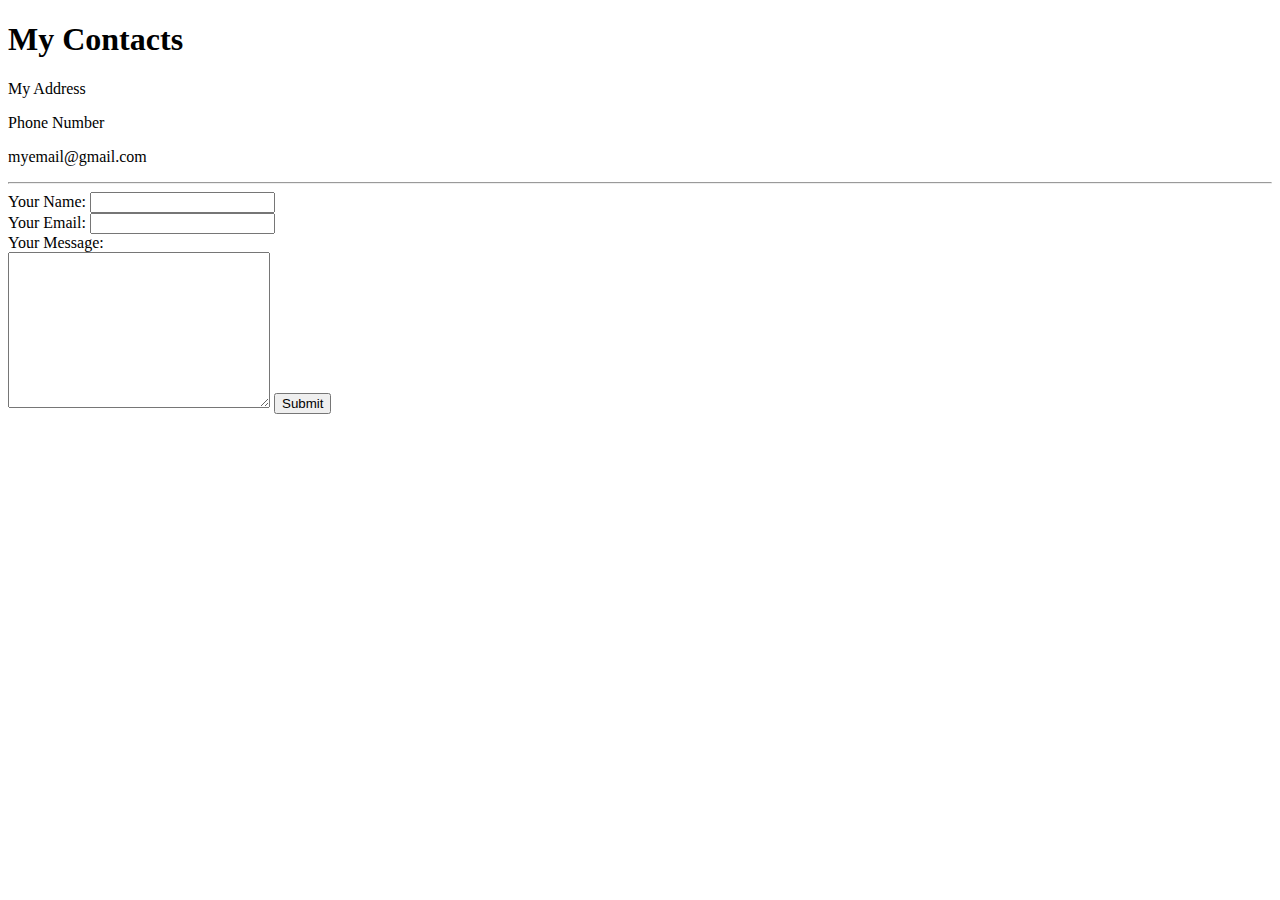
==== contacts.html @ 0aad9ddc "Add files for cv website" ====
<!DOCTYPE html>
<html lang="en">
<head>
    <meta charset="UTF-8">
    <meta http-equiv="X-UA-Compatible" content="IE=edge">
    <meta name="viewport" content="width=device-width, initial-scale=1.0">
    <title>Contact Me</title>
</head>
<body>
    <h1>My Contacts</h1>
    <p>My Address</p>
    <p>Phone Number</p>
    <p>myemail@gmail.com</p>
    <hr>
    <form action="mailto:cirrusgyb@gmail.com" method="post" enctype="text/plain">
        <label>Your Name: </label>
        <input type="text" name="yourName"><br>
        <label>Your Email: </label>
        <input type="email" name="yourEmail"><br>
        <label for="">Your Message:</label><br>
        <textarea name="yourMessage" id="" cols="30" rows="10"></textarea>
        <input type="submit">
    </form>
</body>
</html>
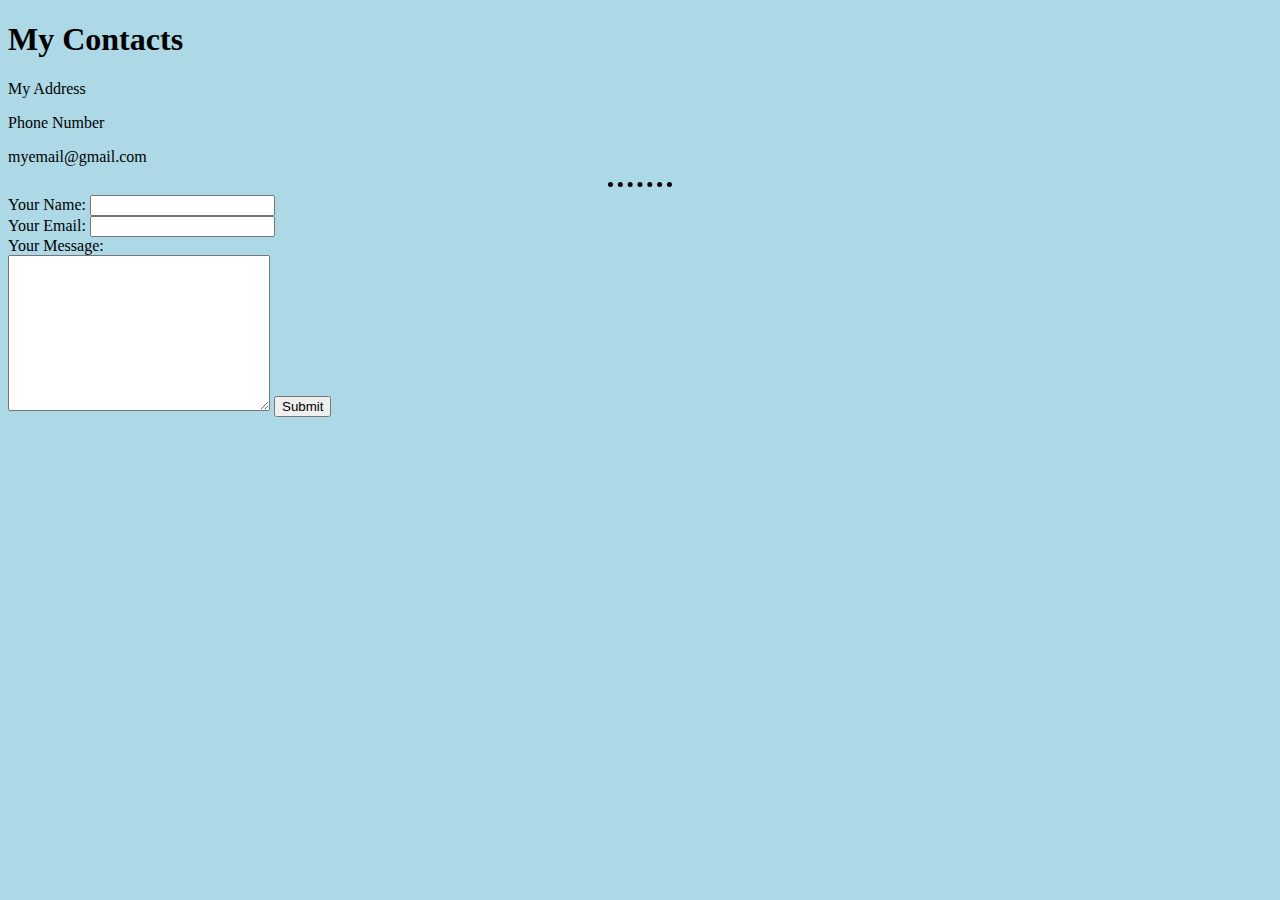
==== commit 0d170b9b: "Add css" ====
--- a/contacts.html
+++ b/contacts.html
@@ -1,6 +1,7 @@
 <!DOCTYPE html>
 <html lang="en">
 <head>
+    <link rel="stylesheet" href="index.css">
     <meta charset="UTF-8">
     <meta http-equiv="X-UA-Compatible" content="IE=edge">
     <meta name="viewport" content="width=device-width, initial-scale=1.0">
--- a/index.css
+++ b/index.css
@@ -0,0 +1,12 @@
+body{
+    background-color: #ADD8E6;
+}
+
+hr{
+    background-color: transparent;
+    border-style: none;
+    border-top-style: dotted;
+    border-color: black;
+    border-width: 5px;
+    width: 5%;
+}
